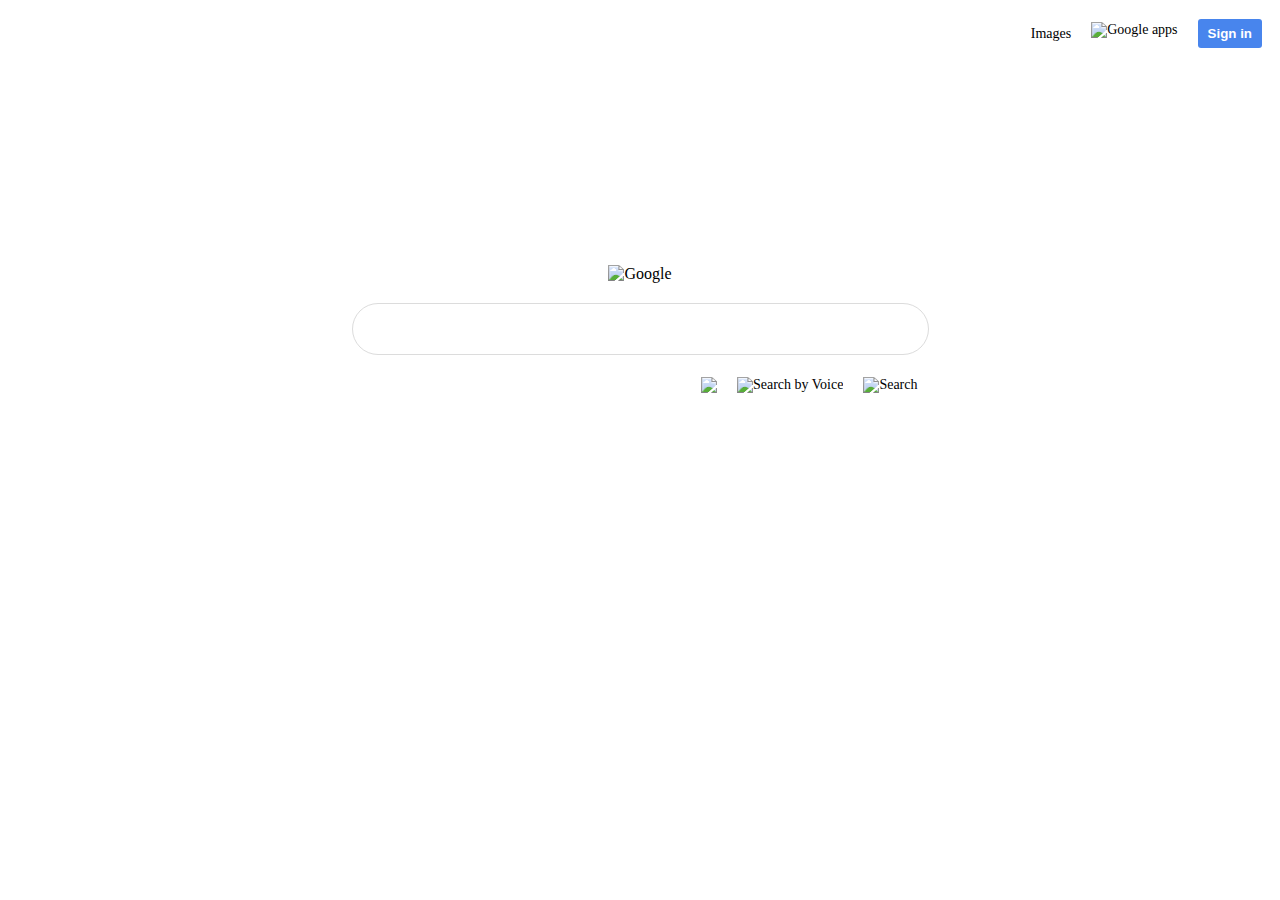
==== img.html @ b2778e63 "ver1: icons's in imge.html is out of search box" ====
<!DOCTYPE html>
<html lang="en">
    <center>
        <head>
            <title>Google</title>
            <link rel="stylesheet" type="text/css" href="style.css">
                <ul>
                     <li><a class="links" href="#user"><button class="signbutton" type="button">Sign in</button></a></li>
                       <li><a href="#grid"><img class="grid" src="https://cdn3.iconfinder.com/data/icons/navigation-and-settings/24/Material_icons-01-11-512.png" title="Google apps"></a></li>
                      <li><a href="/Users/hasegawatomosuke/PycharmProjects/Harvard/search/img.html">Images</a></li>
                </ul>  
        </head>
        <body class="search">
        	<div class="logo">
          		<img alt="Google" src="https://upload.wikimedia.org/wikipedia/commons/7/77/Google_Images_2015_logo.svg">
        	</div>
        	<div class="bar">
    	        <form action="https://google.com/search" data-atf="">
        	        <input class="searchbar" type="text" name="q">
                        <ul>
                            <li><a href="#"> <img class="img_icon" src="https://upload.wikimedia.org/wikipedia/commons/7/7e/Vector_search_icon.svg" 
                             title="Search"></a></li>
                             <li><a href="#"> <img class="img_icon" src="https://upload.wikimedia.org/wikipedia/commons/thumb/e/e8/Google_mic.svg/716px-Google_mic.svg.png" 
                             title="Search by Voice"></a></li>
                            <li><a href="#"> <img class="img_icon" src="https://png2.cleanpng.com/sh/2031f70a70635c32039bc6262e179145/L0KzQYm3U8MyN5VpiZH0aYP2gLBuTfZwdqUyeeluc3BwdX7qgf1mepIye9H2cIX3dcO0ifNwdqQyf9t9aIXlPbTojfVzaV57fdV9b4KwRbLphskxbGE6S9Y9NUCxR4W9Wcg4P2Q2TaQ7NUC2SImBU8Q0PF91htk=/kisspng-font-awesome-camera-computer-icons-github-camera-vector-5abf90d053d450.7469877315225038883434.png"  
                        </ul>                 
                </form>
            </div>  
        </body>
    </center>
</html>
---- style.css ----
ul {
  list-style-type: none;
  overflow: hidden;
}

li {
  float: right;
}

li a {
  color: #000;
  display: block;
  text-align: center;
  padding: 10px 10px;
  text-decoration: none;
  font-size:14px;
}
li a:hover {
  text-decoration: underline;
}

.signbutton{
  background-color: #4885ed;
  color: #fff;
  border:none;
  border-radius:3px;
  padding:7px 10px;
  position:relative;
  bottom:7px;
  font-weight:bold;
}

.grid{
  height:23px;
  position:relative;
  bottom:4px;
}

.logo{
  margin-top:200px;
  margin-bottom:20px;
}

.bar{
  margin:0 auto;
  width:575px;
  height: 50px;
  border-radius:30px;
  border:1px solid #dcdcdc;
}
.bar:hover{
  box-shadow: 1px 1px 8px 1px #dcdcdc;
}
.bar:focus-within{
  box-shadow: 1px 1px 8px 1px #dcdcdc;
  outline:none;
}
.searchbar{
  height:45px;
  border:none;
  width:500px;
  font-size:16px;
  outline: none;
}

.img_icon{
  height:20px;
}

.button{
  background-color: #f5f5f5;
  border:none;
  color:#707070;
  font-size:15px;
  padding: 10px 20px;
  margin:5px;
  border-radius:4px;
  outline:none;
}
.button:hover{
  border: 1px solid #c8c8c8;
  padding: 9px 19px;
  color:#808080;
}
.button:focus{
  border:1px solid #4885ed;
  padding: 9px 19px;
}
.buttons{
  margin-top:30px;
}
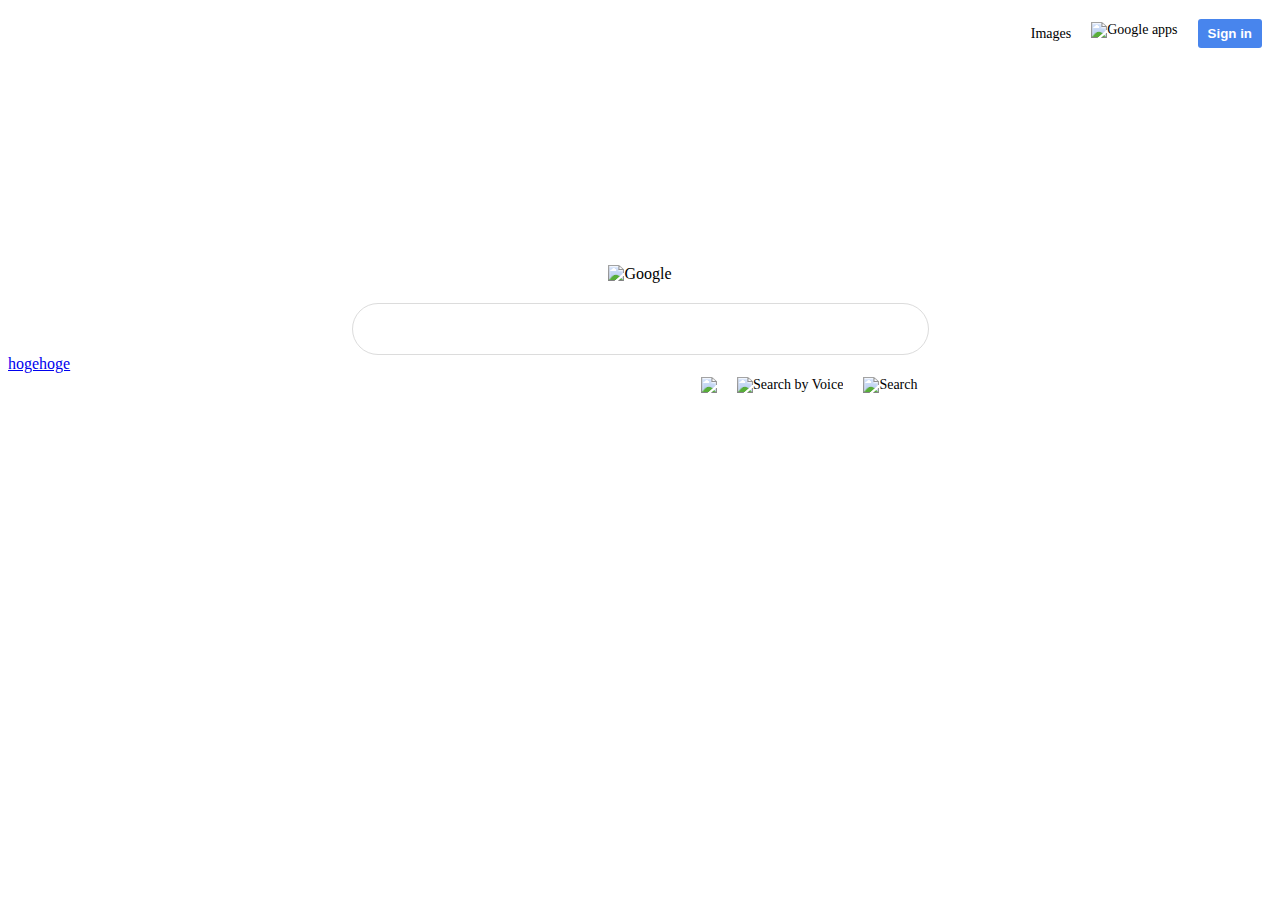
==== commit 4df548c2: "Update img.html" ====
--- a/img.html
+++ b/img.html
@@ -32,3 +32,4 @@
 
 
 
+hogehoge
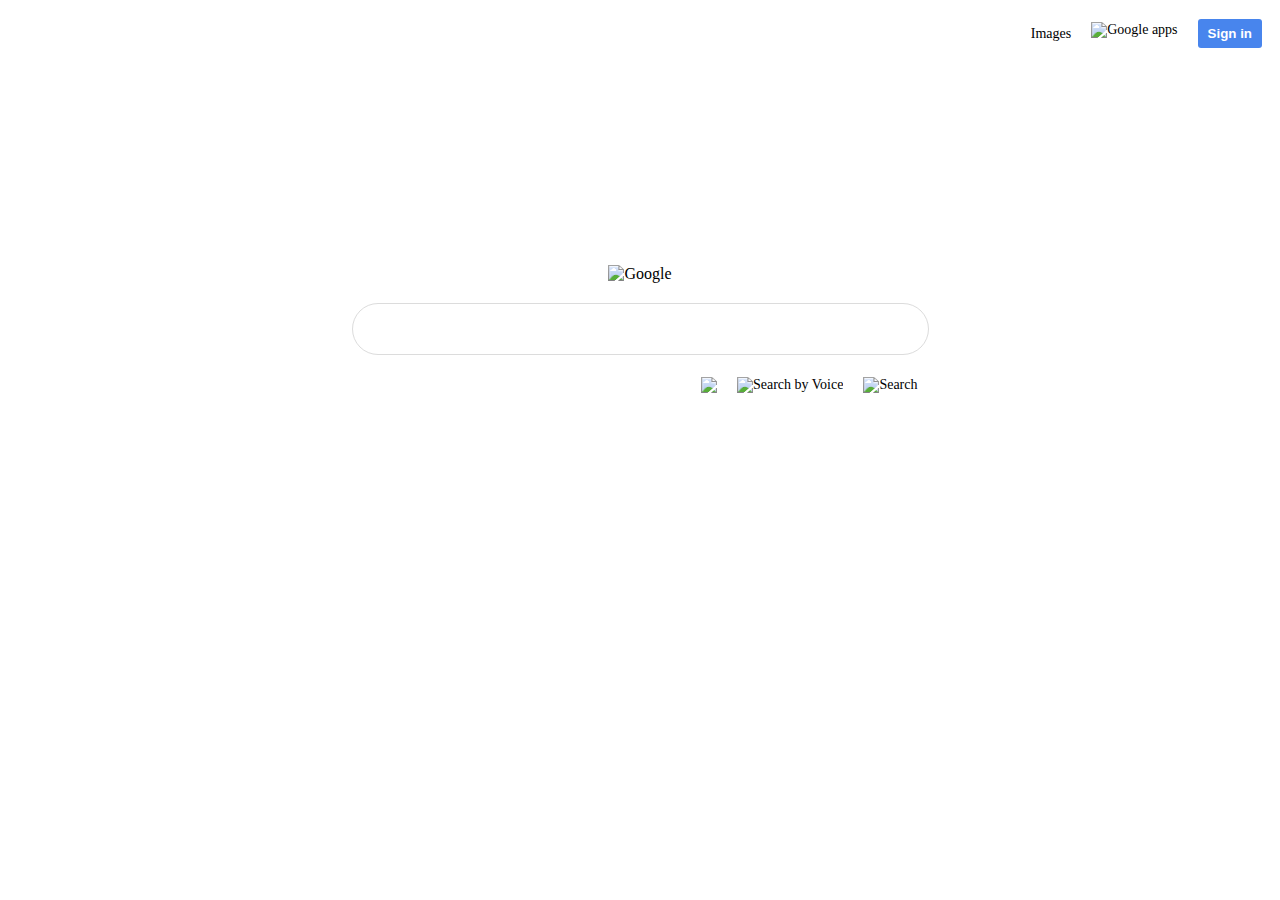
==== commit 0e6449e6: "Update img.html" ====
--- a/img.html
+++ b/img.html
@@ -31,5 +31,3 @@
 </html>
 
 
-
-hogehoge
